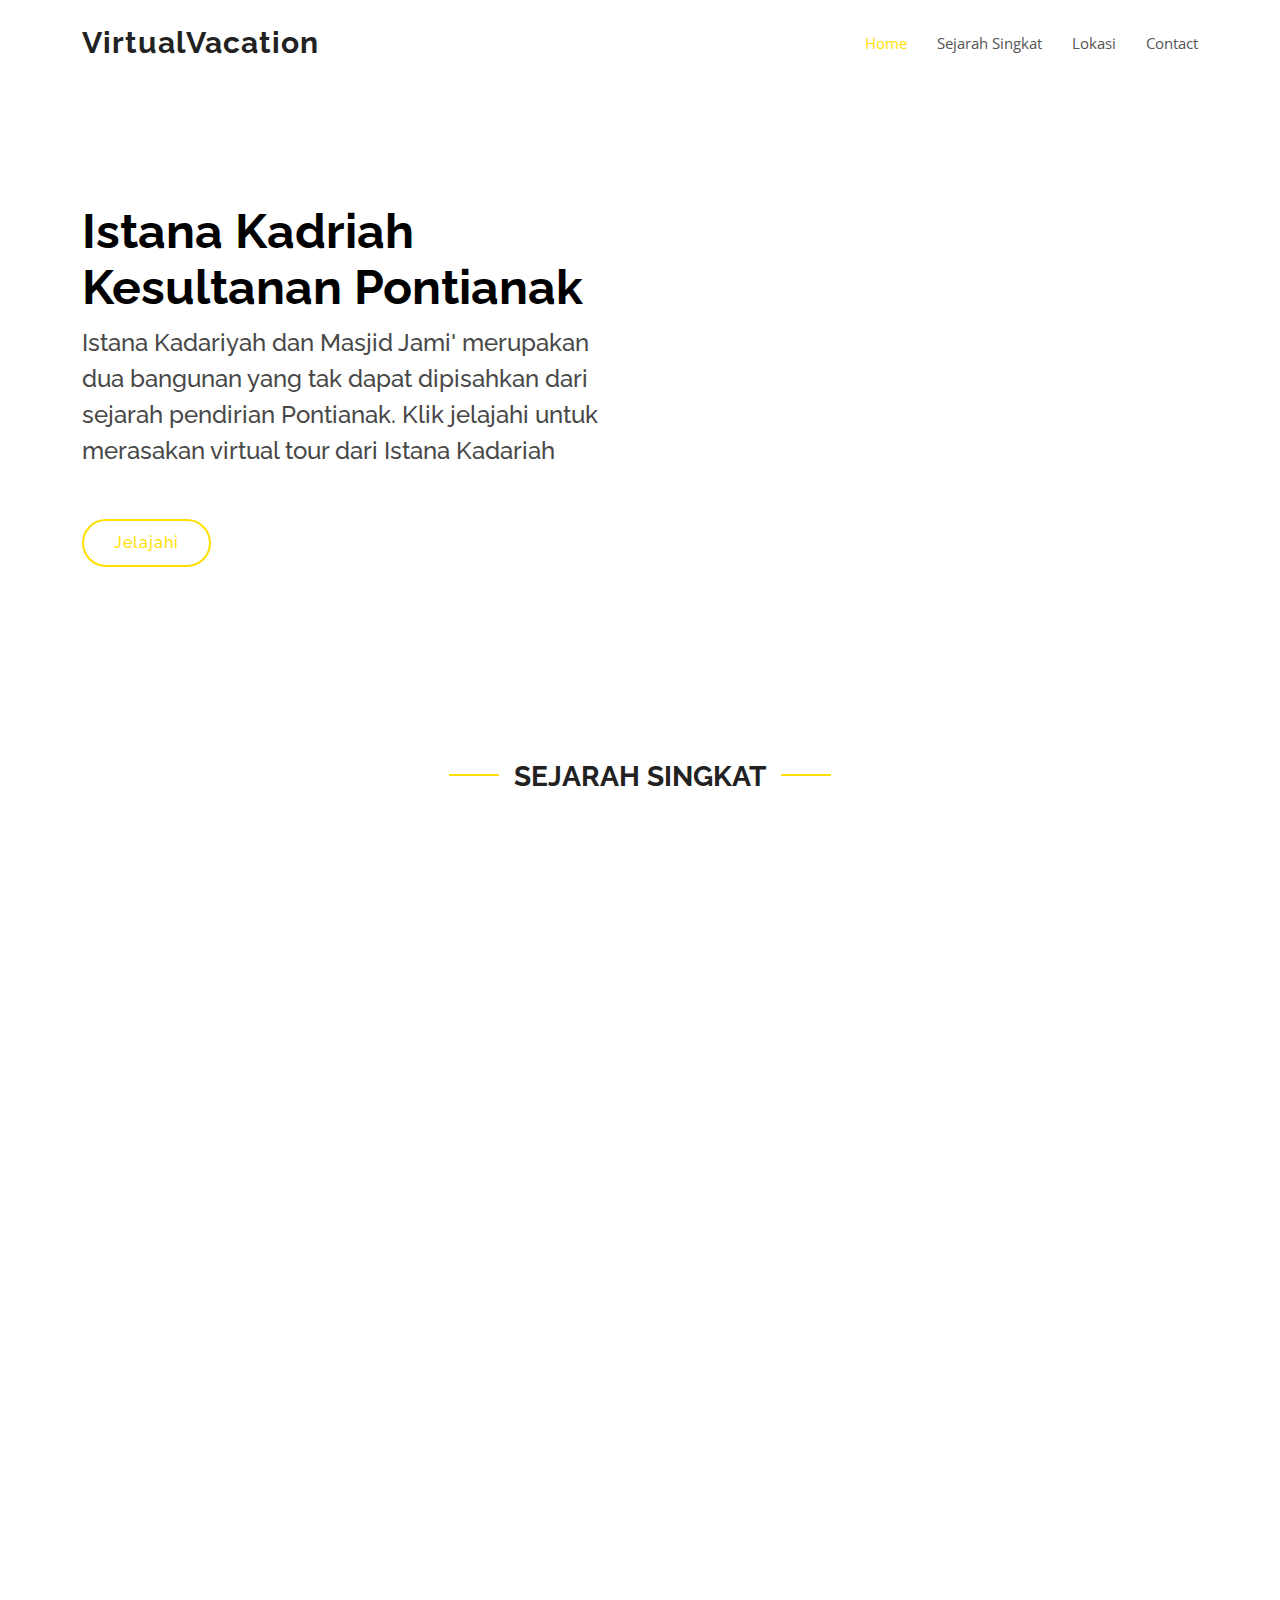
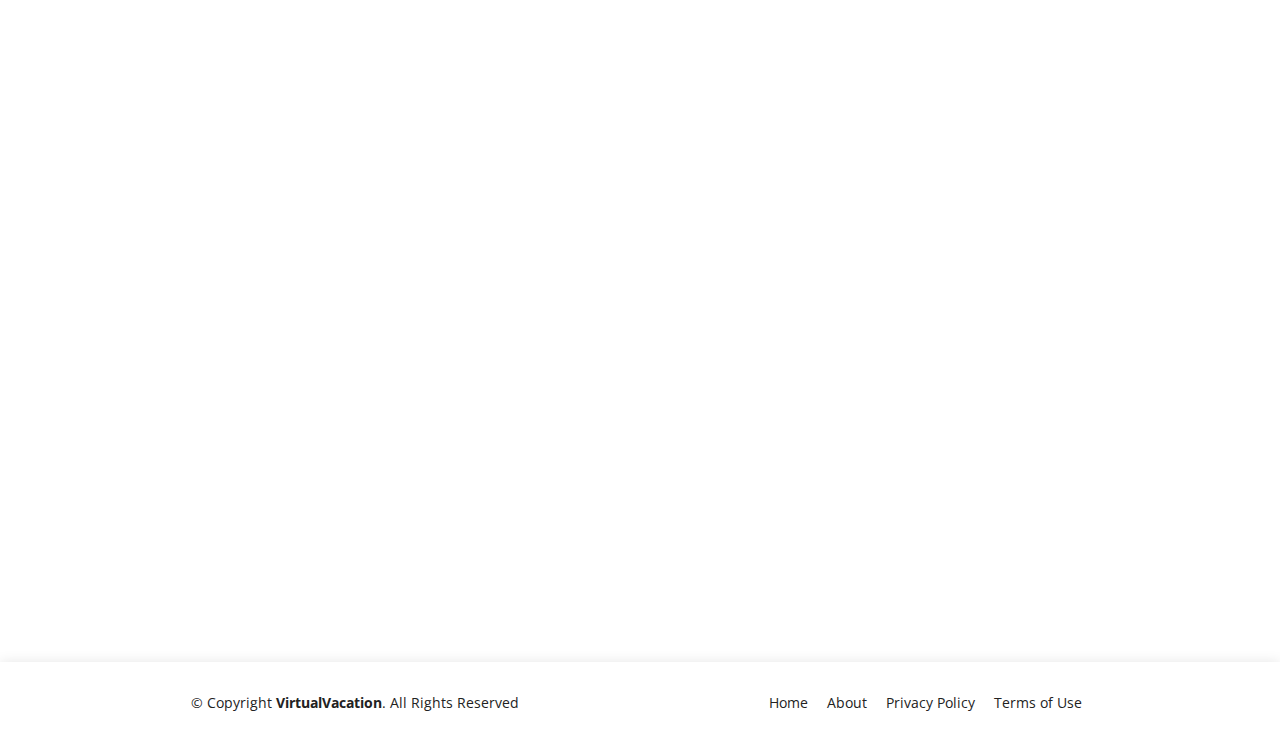
==== index.html @ 10208afc "kadariah" ====
<!DOCTYPE html>
<html lang="en">
  <head>
    <meta charset="utf-8" />
    <meta content="width=device-width, initial-scale=1.0" name="viewport" />

    <title>VirtualVacation</title>
    <meta content="" name="description" />
    <meta content="" name="keywords" />

    <!-- Favicons -->
    <link href="assets/img/favicon.png" rel="icon" />
    <link href="assets/img/apple-touch-icon.png" rel="apple-touch-icon" />

    <!-- Google Fonts -->
    <link href="https://fonts.googleapis.com/css?family=Open+Sans:300,300i,400,400i,600,600i,700,700i|Raleway:300,300i,400,400i,500,500i,600,600i,700,700i|Poppins:300,300i,400,400i,500,500i,600,600i,700,700i" rel="stylesheet" />

    <!-- Vendor CSS Files -->
    <link href="assets/vendor/aos/aos.css" rel="stylesheet" />
    <link href="assets/vendor/bootstrap/css/bootstrap.min.css" rel="stylesheet" />
    <link href="assets/vendor/bootstrap-icons/bootstrap-icons.css" rel="stylesheet" />
    <link href="assets/vendor/boxicons/css/boxicons.min.css" rel="stylesheet" />
    <link href="assets/vendor/glightbox/css/glightbox.min.css" rel="stylesheet" />
    <link href="assets/vendor/remixicon/remixicon.css" rel="stylesheet" />
    <link href="assets/vendor/swiper/swiper-bundle.min.css" rel="stylesheet" />

    <!-- Template Main CSS File -->
    <link href="assets/css/style.css" rel="stylesheet" />

  </head>

  <body>
    <!-- ======= Header ======= -->
    <header id="header" class="fixed-top d-flex align-items-center">
      <div class="container d-flex align-items-center justify-content-between">
        <div class="logo">
          <h1><a href="index.html">VirtualVacation</a></h1>
          <!-- Uncomment below if you prefer to use an image logo -->
          <!-- <a href="index.html"><img src="assets/img/logo.png" alt="" class="img-fluid"></a>-->
        </div>

        <nav id="navbar" class="navbar">
          <ul>
            <li><a class="nav-link scrollto active" href="#hero">Home</a></li>
            <li><a class="nav-link scrollto" href="#about">Sejarah Singkat</a></li>
            <li><a class="nav-link scrollto" href="#services">Lokasi</a></li>
           
            <li><a class="nav-link scrollto" href="#contact">Contact</a></li>
          </ul>
          <i class="bi bi-list mobile-nav-toggle"></i>
        </nav>
        <!-- .navbar -->
      </div>
    </header>
    <!-- End Header -->

    <!-- ======= Hero Section ======= -->
    <section id="hero" class="d-flex align-items-center">
      <div class="container">
        <div class="row">
          <div class="col-lg-6 pt-5 pt-lg-0 order-2 order-lg-1 d-flex flex-column justify-content-center">
            <h1 data-aos="fade-up">Istana Kadriah Kesultanan Pontianak</h1>
            <h2 data-aos="fade-up" data-aos-delay="400" class="lh-base">
              Istana Kadariyah dan Masjid Jami' merupakan dua bangunan yang tak dapat dipisahkan dari sejarah pendirian Pontianak. Klik jelajahi untuk merasakan virtual tour dari Istana Kadariah
            </h2>
            <div data-aos="fade-up" data-aos-delay="800">
              <a href="vt/index.html" class="btn-get-started scrollto" target="_blank">Jelajahi</a>
            </div>
          </div>
          <div class="col-lg-6 order-1 order-lg-2 hero-img" data-aos="fade-left" data-aos-delay="200">
            <div class="ratio ratio-16x9">
              <iframe src="http://localhost/virtualvacation/vt/index.html" frameborder="0"></iframe>
            </div>
          </div>
        </div>
      </div>
    </section>
    <!-- End Hero -->

    <main id="main">
      <!-- ======= About Us Section ======= -->
      <section id="about" class="about">
        <div class="container">
          <div class="section-title" data-aos="fade-up">
            <h2>Sejarah SIngkat</h2>
          </div>

          <div class="row content">
            <div class="col-lg-6" data-aos="fade-up" data-aos-delay="150">
              <div class="ratio ratio-16x9">
                <iframe class="pt-2" src="http://localhost/virtualvacation/preview/index.html" frameborder="0"></iframe>
              </div>
            </div>
            <div class="col-lg-6 sejarah-text" data-aos="fade-up" data-aos-delay="300">
              <p class="lh-lg">
                Istana Kadriyah, didirikan oleh Sultan Muhammad, Sultan ke-6 Kesultanan Pontianak pada 1923, merupakan bangunan tradisional Kalimantan Barat. Awalnya luas, terdiri dari Balai Cermin, Balai Kisi-Kisi, dan Balai Sari. Setelah
                rusak, dibangun kembali lebih kecil. Berbentuk rumah panggung, terdiri dari teras, ruang singgasana, ruang belakang, dan lainnya, dengan atap bertingkat tiga, mirip atap Rumah Belanda. Pengaruh Eropa terlihat pada ukiran,
                jendela lebar dengan kaca kristal warna-warni, pintu berlapis dua (kini tinggal satu), serta koleksi Eropa seperti keramik dan mebel. Pengaruh Timur Tengah terlihat pada tiang berlengkung dan hiasan kerawang berbentuk
                bulatan, bulan, dan bintang di atas pintu.
              </p>
            </div>
          </div>
        </div>
      </section>
      <!-- End About Us Section -->

      <!-- ======= Services Section ======= -->
      <section id="services" class="services">
        <div class="container">
          <div class="section-title" data-aos="fade-up">
            <h2>Lokasi</h2>
            <p>Istana Kadariah berlokasi di Jl. Tj. Raya 1, Dalam Bugis, Kec. Pontianak Timur., Kota Pontianak, Kalimantan Barat</p>
          </div>

          <div class="row justify-content-center">
            <div class="col-lg-8" data-aos="fade-up" data-aos-delay="150">
              <div class="ratio ratio-16x9">
                <iframe src="https://www.google.com/maps/embed?pb=!1m18!1m12!1m3!1d3989.8178168713052!2d109.34727617502983!3d-0.028783835544572093!2m3!1f0!2f0!3f0!3m2!1i1024!2i768!4f13.1!3m3!1m2!1s0x2e1d58492226606b%3A0x30190f6309dc377c!2sKeraton%20Kadriyah%20Pontianak%20Kalbar!5e0!3m2!1sen!2sid!4v1701249308106!5m2!1sen!2sid" width="600" height="450" style="border:0;" allowfullscreen="" loading="lazy" referrerpolicy="no-referrer-when-downgrade"></iframe>
              </div>
            </div>
        </div>
      </section>
      <!-- End Services Section -->

      

      <!-- ======= Contact Section ======= -->
      <section id="contact" class="contact">
        <div class="container">
          <div class="section-title" data-aos="fade-up">
            <h2>Contact Us</h2>
          </div>

          <div class="row justify-content-between">
            <div class="col-lg-6 col-md-6" data-aos="fade-up" data-aos-delay="100">
              <div class="contact-about">
                <h3>VirtualVacation</h3>
                <p>Jangan ragu untuk menghubungi kami! Kami siap mendengarkan dan membantu. Silakan tinggalkan pertanyaan atau keterangan Anda, dan tim kami akan segera merespons untuk membantu memenuhi kebutuhan wisata Anda</p>
                <div class="social-links">
                  <a href="#" class="twitter"><i class="bi bi-twitter"></i></a>
                  <a href="#" class="facebook"><i class="bi bi-facebook"></i></a>
                  <a href="#" class="instagram"><i class="bi bi-instagram"></i></a>
                  <a href="#" class="linkedin"><i class="bi bi-linkedin"></i></a>
                </div>
              </div>
            </div>

            <div class="col-lg-6 col-md-6 mt-4 mt-md-0" data-aos="fade-up" data-aos-delay="200">
              <div class="info">
                <div>
                  <i class="ri-map-pin-line"></i>
                  <p>Jl. Nirbaya<br />Pontianak</p>
                </div>

                <div>
                  <i class="ri-mail-send-line"></i>
                  <p>sigit@student.untan.ac.id</p>
                </div>

                <div>
                  <i class="ri-phone-line"></i>
                  <p>+62 895-7065-95143</p>
                </div>
              </div>
            </div>

          </div>
        </div>
      </section>
      <!-- End Contact Section -->
    </main>
    <!-- End #main -->

    <!-- ======= Footer ======= -->
    <footer id="footer">
      <div class="container">
        <div class="row d-flex align-items-center">
          <div class="col-lg-6 text-lg-left text-center">
            <div class="copyright">&copy; Copyright <strong>VirtualVacation</strong>. All Rights Reserved</div>

          </div>
          <div class="col-lg-6">
            <nav class="footer-links text-lg-right text-center pt-2 pt-lg-0">
              <a href="#intro" class="scrollto">Home</a>
              <a href="#about" class="scrollto">About</a>
              <a href="#">Privacy Policy</a>
              <a href="#">Terms of Use</a>
            </nav>
          </div>
        </div>
      </div>
    </footer>
    <!-- End Footer -->

    <a href="#" class="back-to-top d-flex align-items-center justify-content-center"><i class="bi bi-arrow-up-short"></i></a>

    <!-- Vendor JS Files -->
    <script src="assets/vendor/purecounter/purecounter_vanilla.js"></script>
    <script src="assets/vendor/aos/aos.js"></script>
    <script src="assets/vendor/bootstrap/js/bootstrap.bundle.min.js"></script>
    <script src="assets/vendor/glightbox/js/glightbox.min.js"></script>
    <script src="assets/vendor/isotope-layout/isotope.pkgd.min.js"></script>
    <script src="assets/vendor/swiper/swiper-bundle.min.js"></script>
    <script src="assets/vendor/php-email-form/validate.js"></script>

    <!-- Template Main JS File -->
    <script src="assets/js/main.js"></script>
  </body>
</html>
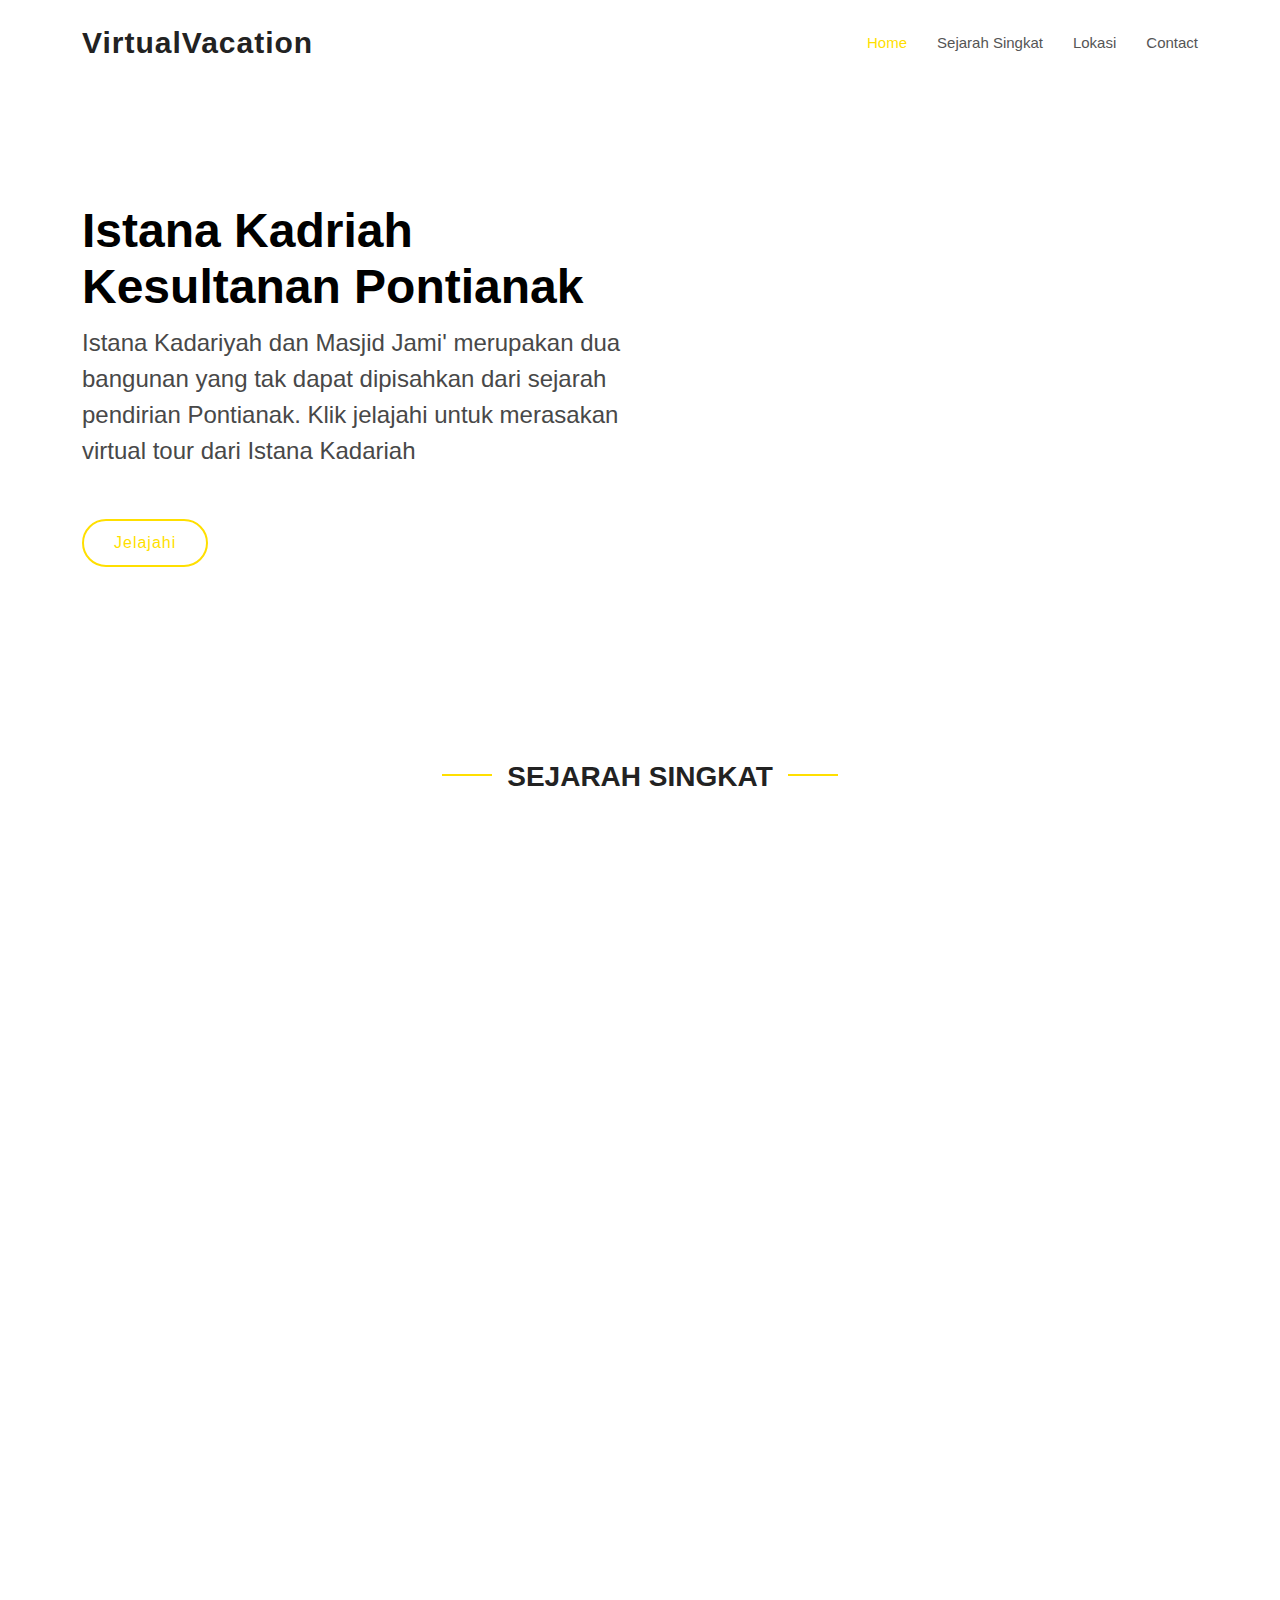
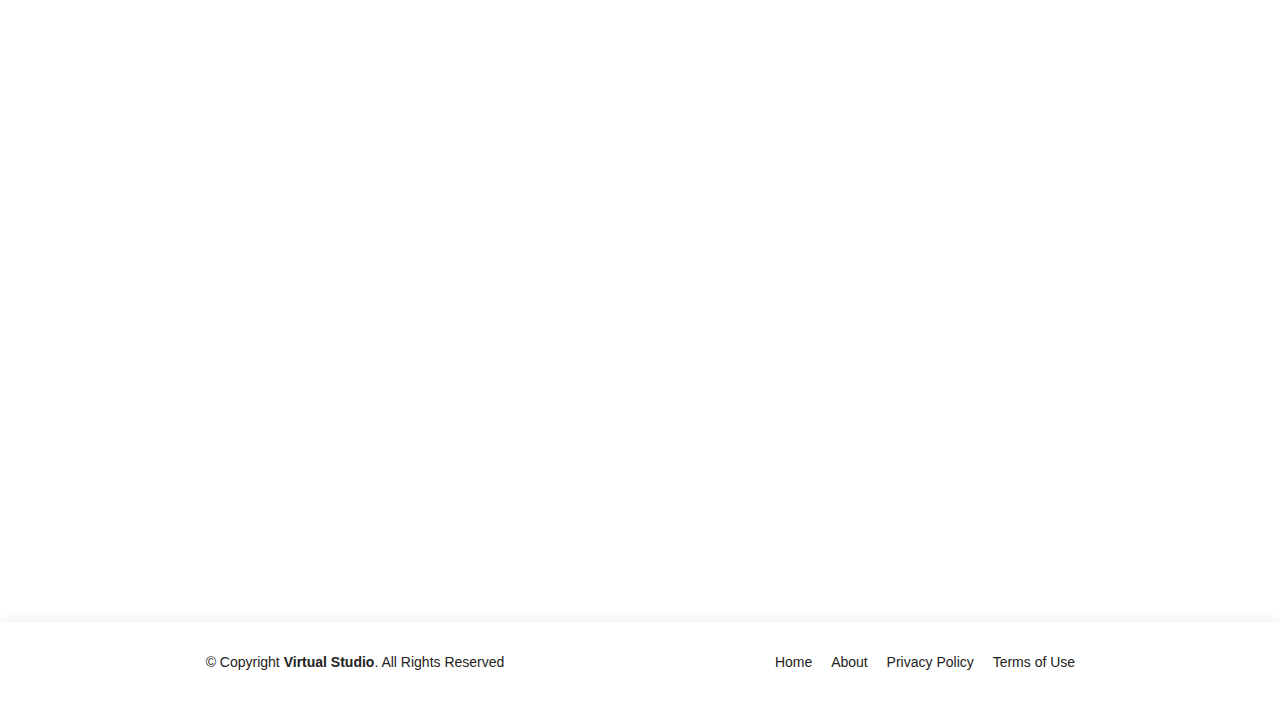
==== commit 7a0e1d4a: "font css" ====
--- a/index.html
+++ b/index.html
@@ -13,7 +13,7 @@
     <link href="assets/img/apple-touch-icon.png" rel="apple-touch-icon" />
 
     <!-- Google Fonts -->
-    <link href="https://fonts.googleapis.com/css?family=Open+Sans:300,300i,400,400i,600,600i,700,700i|Raleway:300,300i,400,400i,500,500i,600,600i,700,700i|Poppins:300,300i,400,400i,500,500i,600,600i,700,700i" rel="stylesheet" />
+    <!-- <link href="https://fonts.googleapis.com/css?family=Open+Sans:300,300i,400,400i,600,600i,700,700i|Raleway:300,300i,400,400i,500,500i,600,600i,700,700i|Poppins:300,300i,400,400i,500,500i,600,600i,700,700i" rel="stylesheet" /> -->
 
     <!-- Vendor CSS Files -->
     <link href="assets/vendor/aos/aos.css" rel="stylesheet" />
@@ -134,32 +134,32 @@
           <div class="row justify-content-between">
             <div class="col-lg-6 col-md-6" data-aos="fade-up" data-aos-delay="100">
               <div class="contact-about">
-                <h3>VirtualVacation</h3>
+                <h3>Virtual Studio</h3>
                 <p>Jangan ragu untuk menghubungi kami! Kami siap mendengarkan dan membantu. Silakan tinggalkan pertanyaan atau keterangan Anda, dan tim kami akan segera merespons untuk membantu memenuhi kebutuhan wisata Anda</p>
                 <div class="social-links">
-                  <a href="#" class="twitter"><i class="bi bi-twitter"></i></a>
-                  <a href="#" class="facebook"><i class="bi bi-facebook"></i></a>
-                  <a href="#" class="instagram"><i class="bi bi-instagram"></i></a>
-                  <a href="#" class="linkedin"><i class="bi bi-linkedin"></i></a>
+                  <!-- <a href="#" class="twitter"><i class="bi bi-twitter"></i></a>
+                  <a href="#" class="facebook"><i class="bi bi-facebook"></i></a> -->
+                  <a href="https://www.instagram.com/virtualstudio.id/" class="instagram"><i class="bi bi-instagram"></i></a>
+                  <!-- <a href="#" class="linkedin"><i class="bi bi-linkedin"></i></a> -->
                 </div>
               </div>
             </div>
 
             <div class="col-lg-6 col-md-6 mt-4 mt-md-0" data-aos="fade-up" data-aos-delay="200">
               <div class="info">
-                <div>
+                <!-- <div>
                   <i class="ri-map-pin-line"></i>
                   <p>Jl. Nirbaya<br />Pontianak</p>
-                </div>
+                </div> -->
 
                 <div>
                   <i class="ri-mail-send-line"></i>
-                  <p>sigit@student.untan.ac.id</p>
+                  <p>virtualstudio.id@gmail.com</p>
                 </div>
 
                 <div>
                   <i class="ri-phone-line"></i>
-                  <p>+62 895-7065-95143</p>
+                  <p>+62 896-8603-3608</p>
                 </div>
               </div>
             </div>
@@ -176,7 +176,7 @@
       <div class="container">
         <div class="row d-flex align-items-center">
           <div class="col-lg-6 text-lg-left text-center">
-            <div class="copyright">&copy; Copyright <strong>VirtualVacation</strong>. All Rights Reserved</div>
+            <div class="copyright">&copy; Copyright <strong>Virtual Studio</strong>. All Rights Reserved</div>
 
           </div>
           <div class="col-lg-6">
--- a/assets/css/style.css
+++ b/assets/css/style.css
@@ -9,6 +9,19 @@
 /*--------------------------------------------------------------
 # General
 --------------------------------------------------------------*/
+@font-face {
+  font-family: "Poppins";
+  src: url("/assets/font/poppins.ttf") format("ttf");
+}
+@font-face {
+  font-family: "Raleway";
+  src: url("/assets/font/raleway.ttf") format("ttf");
+}
+@font-face {
+  font-family: "Open Sans";
+  src: url("/assets/font/opensans.ttf") format("ttf");
+}
+
 body {
   font-family: "Open Sans", sans-serif;
   color: #444444;
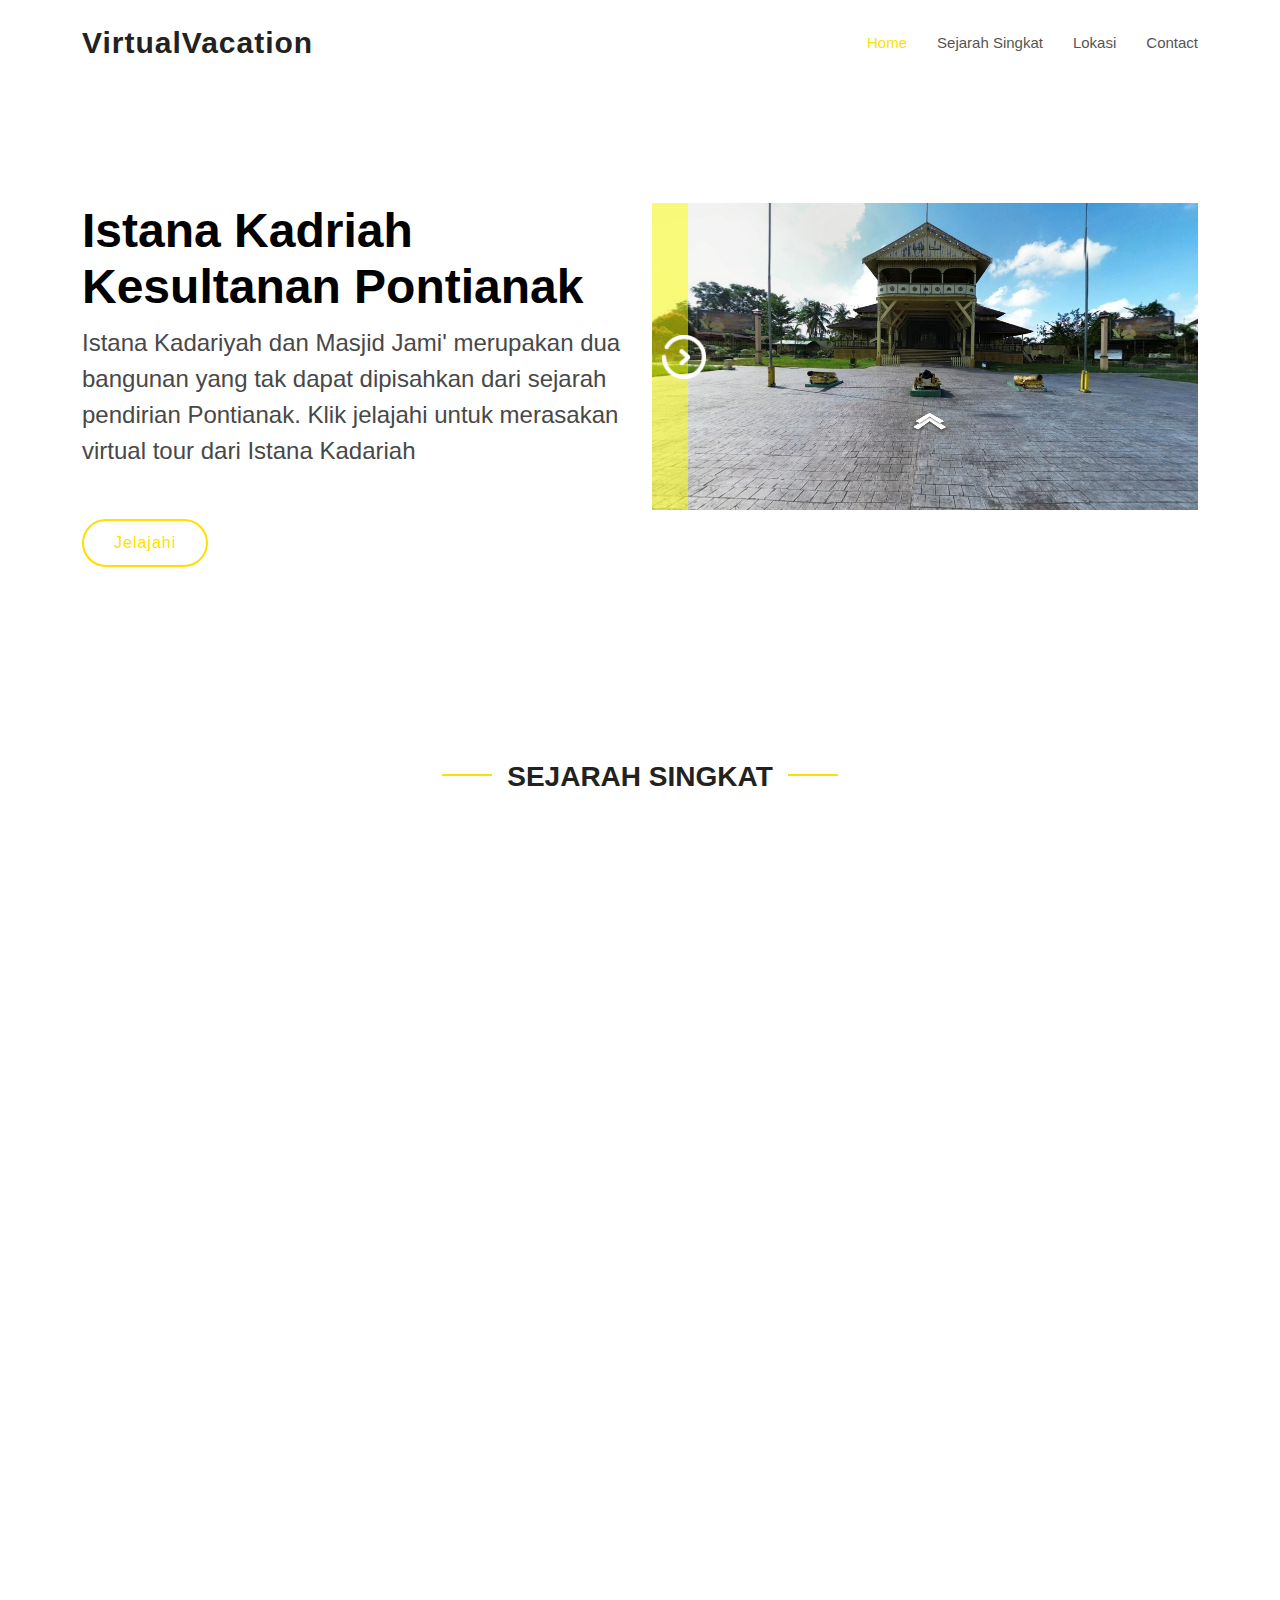
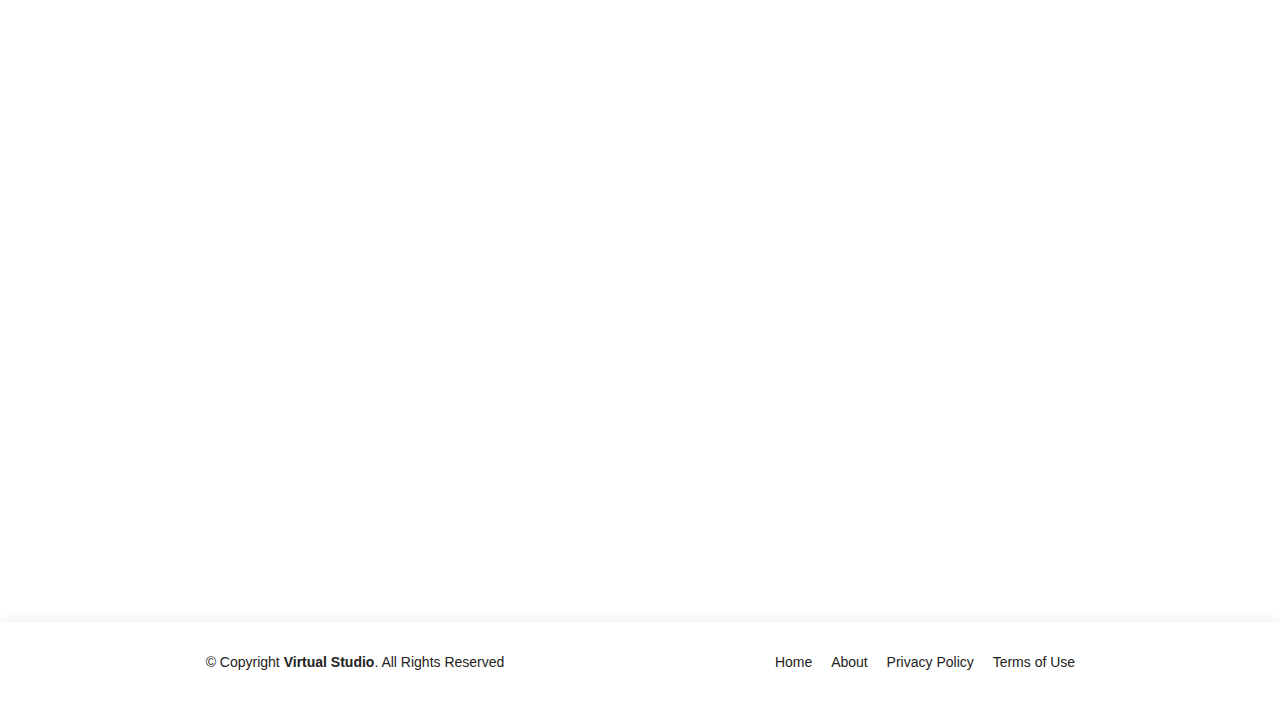
==== commit fbf7b0ef: "localhost" ====
--- a/index.html
+++ b/index.html
@@ -69,7 +69,7 @@
           </div>
           <div class="col-lg-6 order-1 order-lg-2 hero-img" data-aos="fade-left" data-aos-delay="200">
             <div class="ratio ratio-16x9">
-              <iframe src="http://localhost/virtualvacation/vt/index.html" frameborder="0"></iframe>
+              <iframe src="/vt/index.html" frameborder="0"></iframe>
             </div>
           </div>
         </div>
@@ -88,7 +88,7 @@
           <div class="row content">
             <div class="col-lg-6" data-aos="fade-up" data-aos-delay="150">
               <div class="ratio ratio-16x9">
-                <iframe class="pt-2" src="http://localhost/virtualvacation/preview/index.html" frameborder="0"></iframe>
+                <iframe class="pt-2" src="/preview/index.html" frameborder="0"></iframe>
               </div>
             </div>
             <div class="col-lg-6 sejarah-text" data-aos="fade-up" data-aos-delay="300">
--- a/assets/css/style.css
+++ b/assets/css/style.css
@@ -23,7 +23,7 @@
 }
 
 body {
-  font-family: "Open Sans", sans-serif;
+  font-family: "Poppins", sans-serif;
   color: #444444;
 }
 
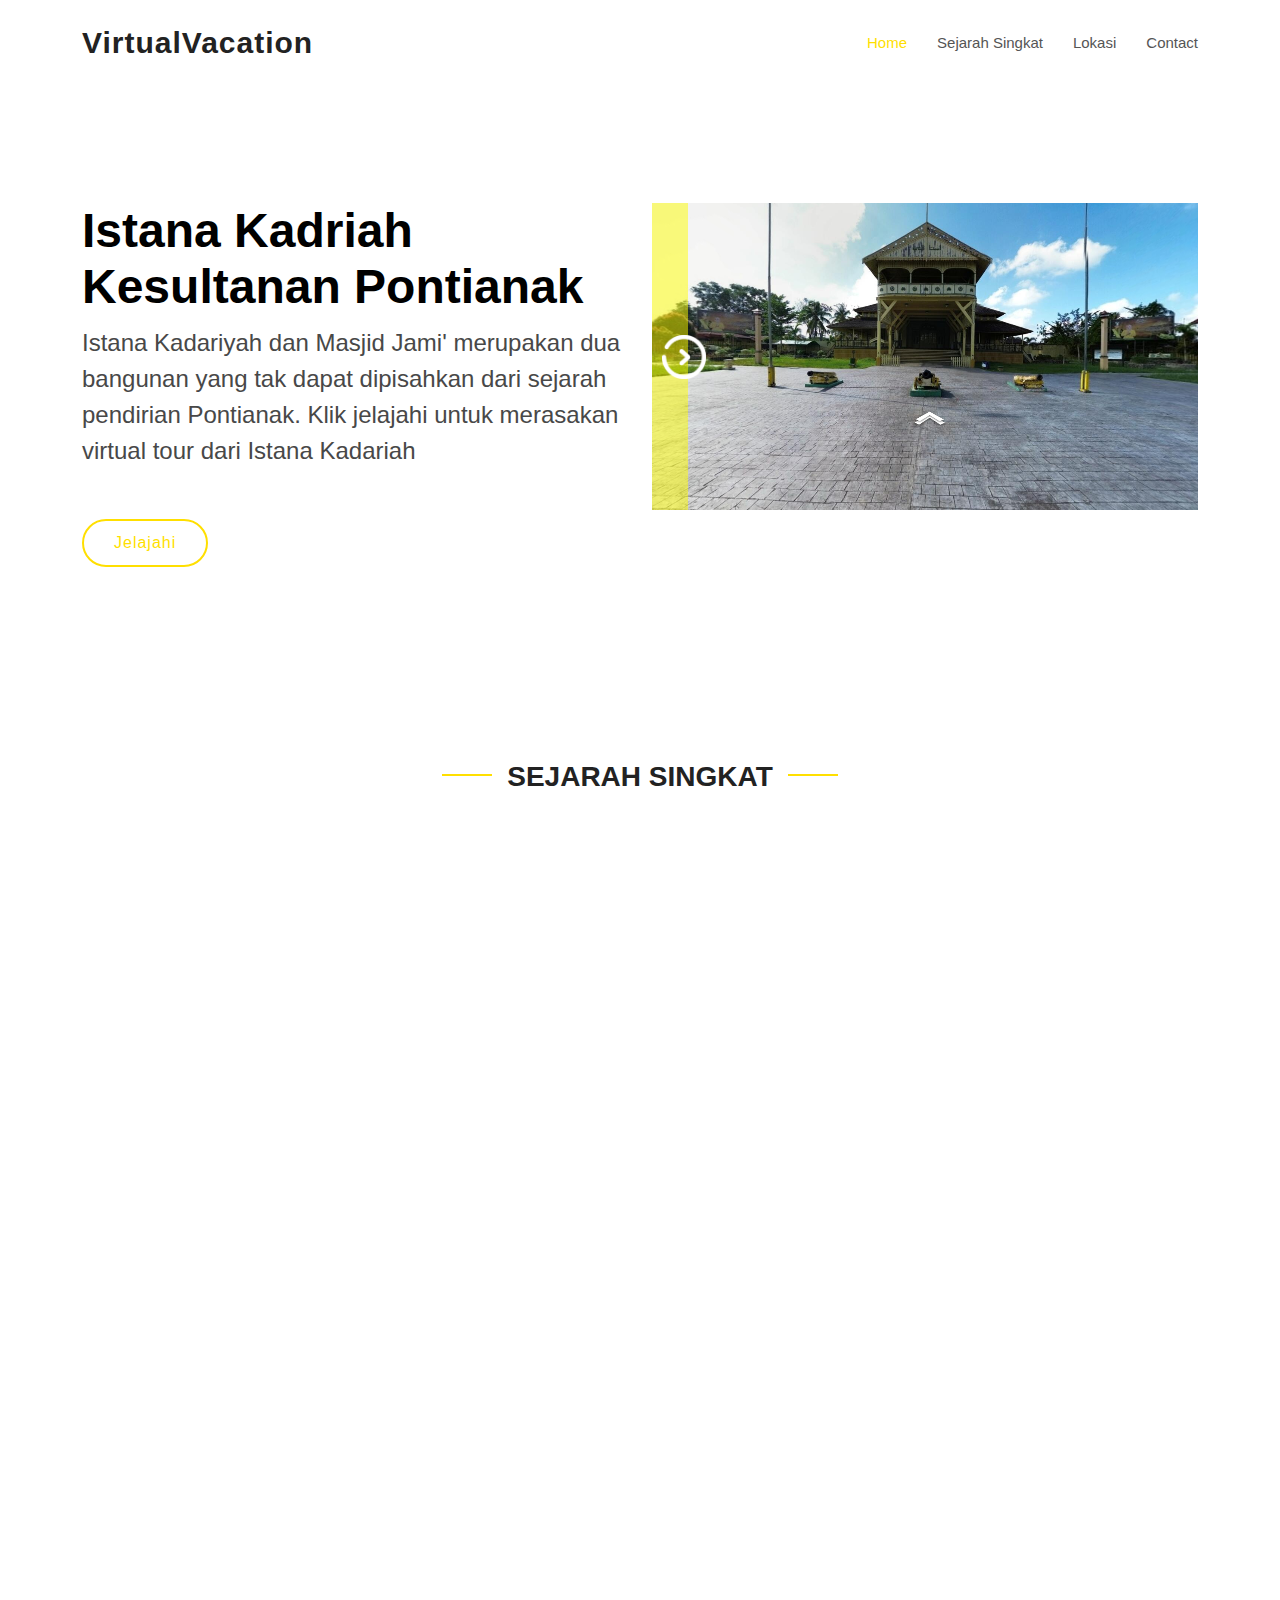
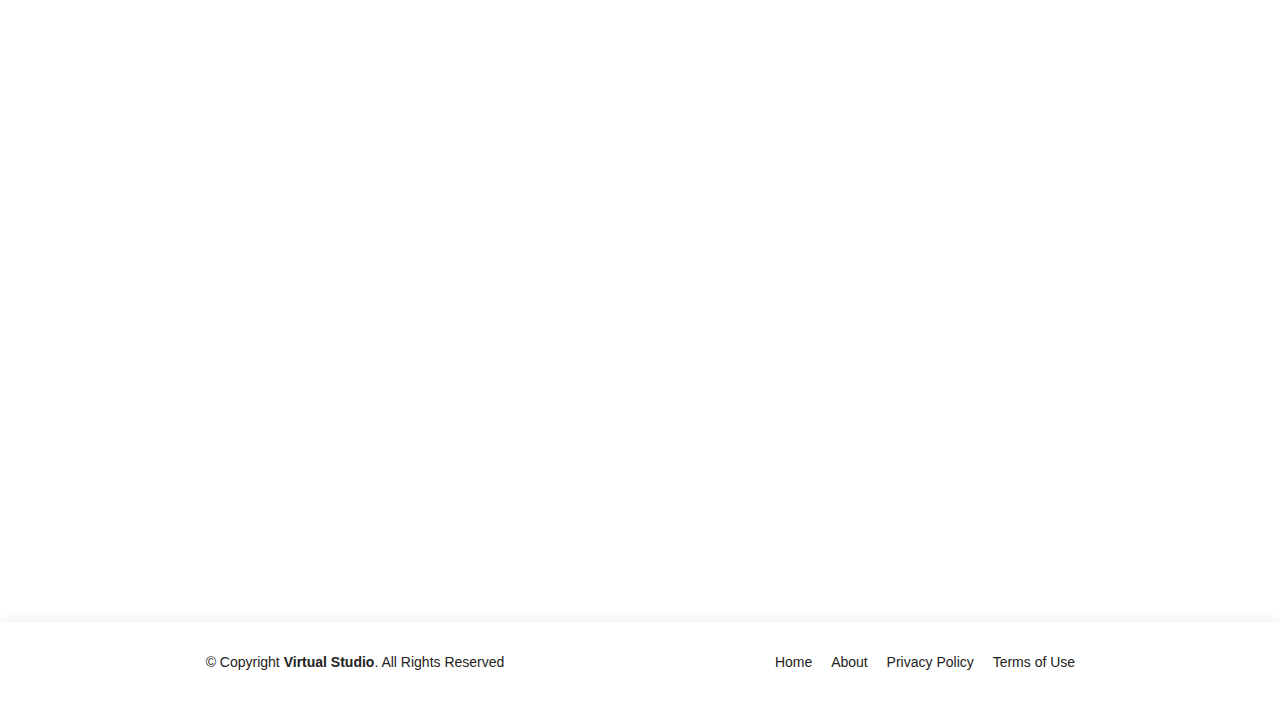
==== commit 78ce5ec4: "ya" ====
--- a/index.html
+++ b/index.html
@@ -69,7 +69,7 @@
           </div>
           <div class="col-lg-6 order-1 order-lg-2 hero-img" data-aos="fade-left" data-aos-delay="200">
             <div class="ratio ratio-16x9">
-              <iframe src="/vt/index.html" frameborder="0"></iframe>
+              <iframe src="vt/index.html" frameborder="0"></iframe>
             </div>
           </div>
         </div>
@@ -88,7 +88,7 @@
           <div class="row content">
             <div class="col-lg-6" data-aos="fade-up" data-aos-delay="150">
               <div class="ratio ratio-16x9">
-                <iframe class="pt-2" src="/preview/index.html" frameborder="0"></iframe>
+                <iframe class="pt-2" src="preview/index.html" frameborder="0"></iframe>
               </div>
             </div>
             <div class="col-lg-6 sejarah-text" data-aos="fade-up" data-aos-delay="300">
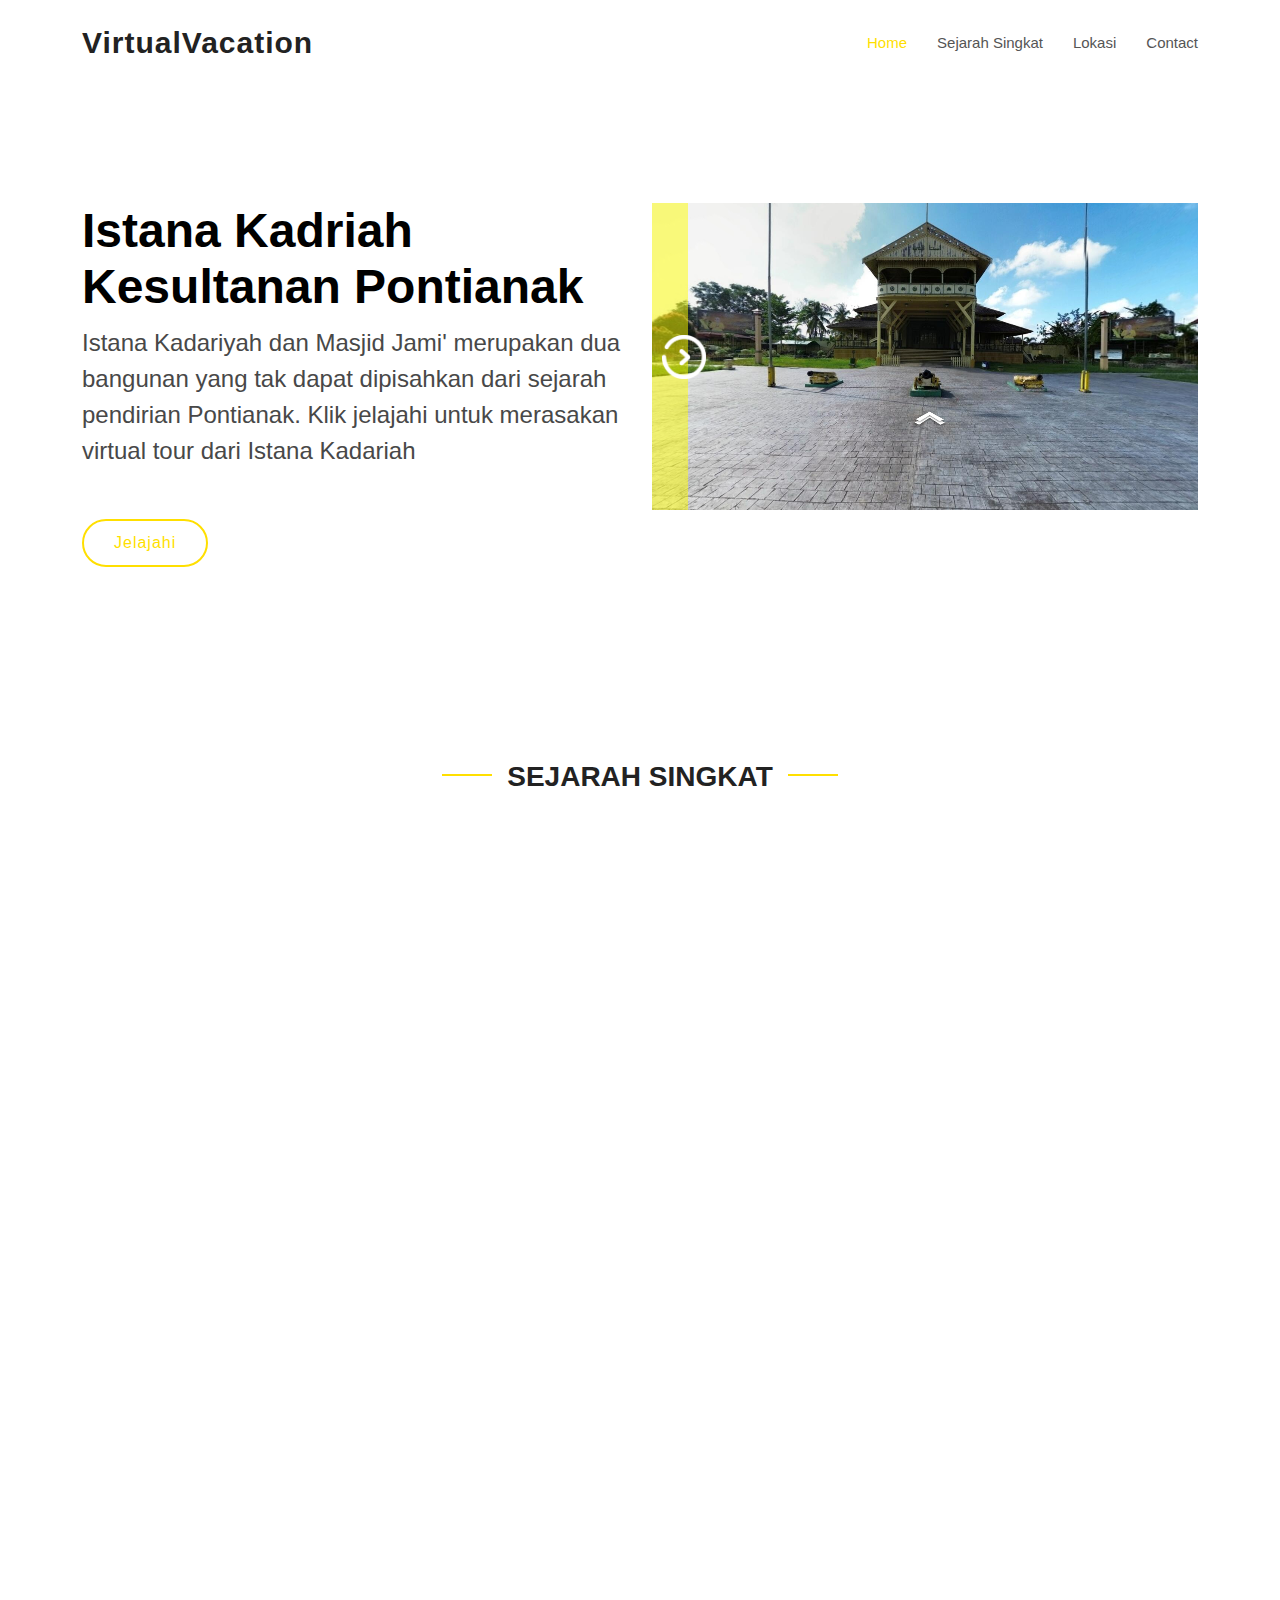
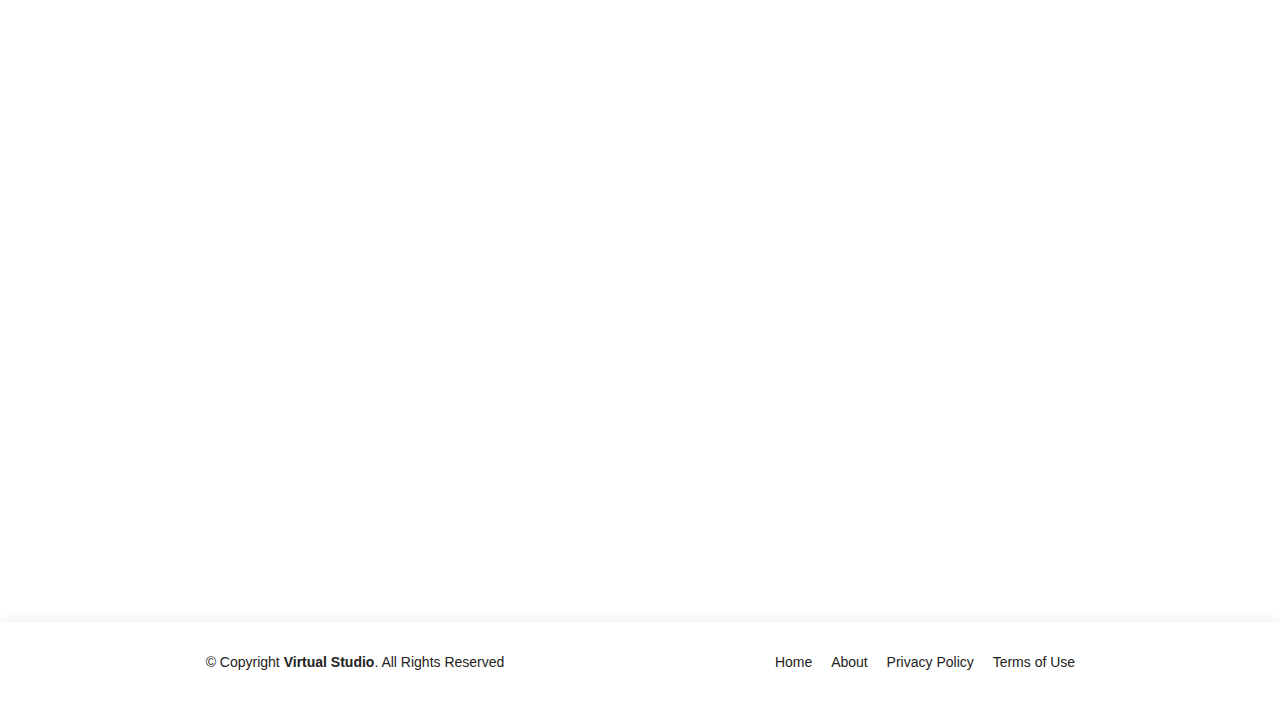
==== commit 60ccb2a2: "yaya" ====
--- a/index.html
+++ b/index.html
@@ -64,7 +64,7 @@
               Istana Kadariyah dan Masjid Jami' merupakan dua bangunan yang tak dapat dipisahkan dari sejarah pendirian Pontianak. Klik jelajahi untuk merasakan virtual tour dari Istana Kadariah
             </h2>
             <div data-aos="fade-up" data-aos-delay="800">
-              <a href="vt/index.html" class="btn-get-started scrollto" target="_blank">Jelajahi</a>
+              <a href="https://yudiarif.github.io/virtualvacations/vt/index.html" class="btn-get-started scrollto" target="_blank">Jelajahi</a>
             </div>
           </div>
           <div class="col-lg-6 order-1 order-lg-2 hero-img" data-aos="fade-left" data-aos-delay="200">
